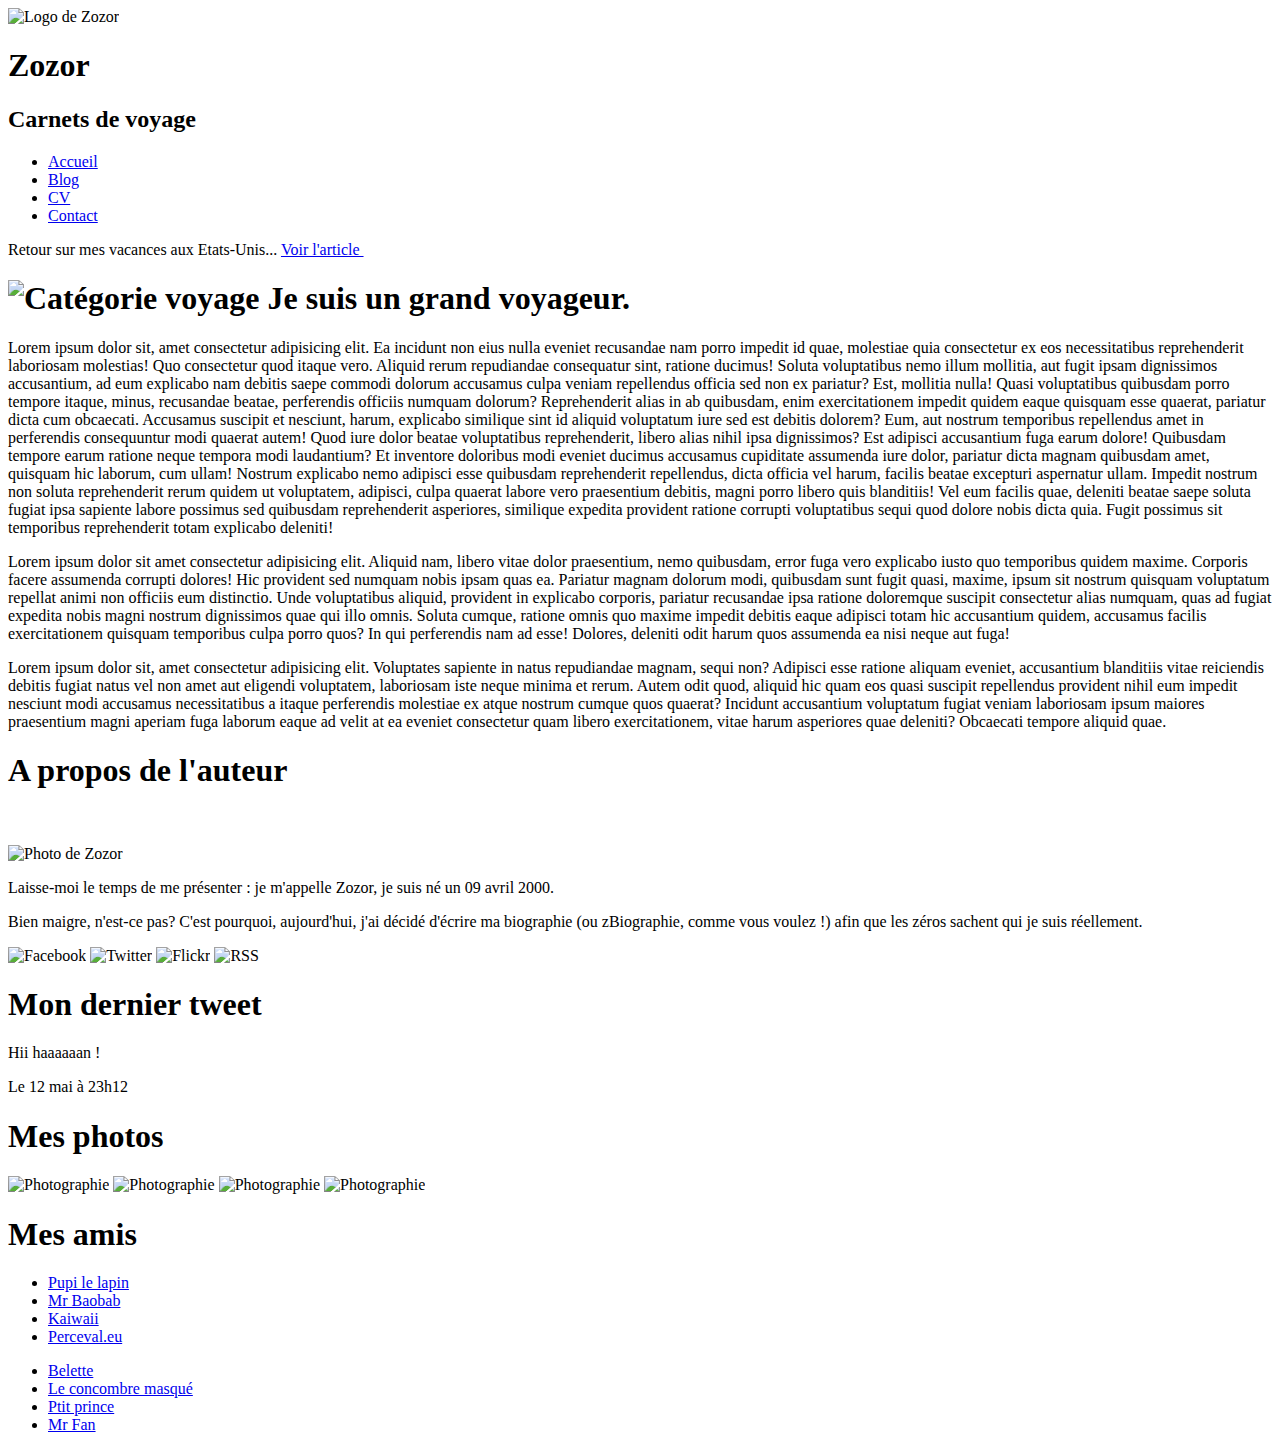
==== index.html @ 88573fd7 "add index.html" ====
<!DOCTYPE html>
<html lang="fr">

<head>
    <meta charset="UTF-8">
    <meta http-equiv="X-UA-Compatible" content="IE=edge">
    <meta name="viewport" content="width=device-width, initial-scale=1.0">
    <title>Zozor - Carnets de voyage</title>
</head>

<body>
    <div id="bloc_page">
        <header>
            <div id="titre_principal">
                <img src="" alt="Logo de Zozor" id="logo">
                <h1>Zozor</h1>
                <h2>Carnets de voyage</h2>
            </div>
            <nav>
                <ul>
                    <li><a href="#">Accueil</a></li>
                    <li><a href="#">Blog</a></li>
                    <li><a href="#">CV</a></li>
                    <li><a href="#">Contact</a></li>
                </ul>
            </nav>
        </header>
        <div id="banniere_image">
            <div id="banniiere_description">
                Retour sur mes vacances aux Etats-Unis...
                <a href="#" class="bouton_rouge">
                    Voir l'article
                    <img src="" alt="">
                </a>
            </div>
        </div>
        <section>
            <article>
                <h1>
                    <img src="" alt="Catégorie voyage" class="ico_categorie" />
                    Je suis un grand voyageur.
                </h1>
                <p>
                    Lorem ipsum dolor sit, amet consectetur adipisicing elit. Ea incidunt non eius nulla eveniet
                    recusandae nam porro impedit id quae, molestiae quia consectetur ex eos necessitatibus reprehenderit
                    laboriosam molestias! Quo consectetur quod itaque vero. Aliquid rerum repudiandae consequatur sint,
                    ratione ducimus! Soluta voluptatibus nemo illum mollitia, aut fugit ipsam dignissimos accusantium,
                    ad eum explicabo nam debitis saepe commodi dolorum accusamus culpa veniam repellendus officia sed
                    non ex pariatur? Est, mollitia nulla! Quasi voluptatibus quibusdam porro tempore itaque, minus,
                    recusandae beatae, perferendis officiis numquam dolorum? Reprehenderit alias in ab quibusdam, enim
                    exercitationem impedit quidem eaque quisquam esse quaerat, pariatur dicta cum obcaecati. Accusamus
                    suscipit et nesciunt, harum, explicabo similique sint id aliquid voluptatum iure sed est debitis
                    dolorem? Eum, aut nostrum temporibus repellendus amet in perferendis consequuntur modi quaerat
                    autem! Quod iure dolor beatae voluptatibus reprehenderit, libero alias nihil ipsa dignissimos? Est
                    adipisci accusantium fuga earum dolore! Quibusdam tempore earum ratione neque tempora modi
                    laudantium? Et inventore doloribus modi eveniet ducimus accusamus cupiditate assumenda iure dolor,
                    pariatur dicta magnam quibusdam amet, quisquam hic laborum, cum ullam! Nostrum explicabo nemo
                    adipisci esse quibusdam reprehenderit repellendus, dicta officia vel harum, facilis beatae excepturi
                    aspernatur ullam. Impedit nostrum non soluta reprehenderit rerum quidem ut voluptatem, adipisci,
                    culpa quaerat labore vero praesentium debitis, magni porro libero quis blanditiis! Vel eum facilis
                    quae, deleniti beatae saepe soluta fugiat ipsa sapiente labore possimus sed quibusdam reprehenderit
                    asperiores, similique expedita provident ratione corrupti voluptatibus sequi quod dolore nobis dicta
                    quia. Fugit possimus sit temporibus reprehenderit totam explicabo deleniti!
                </p>
                <p>
                    Lorem ipsum dolor sit amet consectetur adipisicing elit. Aliquid nam, libero vitae dolor
                    praesentium, nemo quibusdam, error fuga vero explicabo iusto quo temporibus quidem maxime. Corporis
                    facere assumenda corrupti dolores! Hic provident sed numquam nobis ipsam quas ea. Pariatur magnam
                    dolorum modi, quibusdam sunt fugit quasi, maxime, ipsum sit nostrum quisquam voluptatum repellat
                    animi non officiis eum distinctio. Unde voluptatibus aliquid, provident in explicabo corporis,
                    pariatur recusandae ipsa ratione doloremque suscipit consectetur alias numquam, quas ad fugiat
                    expedita nobis magni nostrum dignissimos quae qui illo omnis. Soluta cumque, ratione omnis quo
                    maxime impedit debitis eaque adipisci totam hic accusantium quidem, accusamus facilis exercitationem
                    quisquam temporibus culpa porro quos? In qui perferendis nam ad esse! Dolores, deleniti odit harum
                    quos assumenda ea nisi neque aut fuga!
                </p>
                <p>Lorem ipsum dolor sit, amet consectetur adipisicing elit. Voluptates sapiente in natus repudiandae
                    magnam, sequi non? Adipisci esse ratione aliquam eveniet, accusantium blanditiis vitae reiciendis
                    debitis fugiat natus vel non amet aut eligendi voluptatem, laboriosam iste neque minima et rerum.
                    Autem odit quod, aliquid hic quam eos quasi suscipit repellendus provident nihil eum impedit
                    nesciunt modi accusamus necessitatibus a itaque perferendis molestiae ex atque nostrum cumque quos
                    quaerat? Incidunt accusantium voluptatum fugiat veniam laboriosam ipsum maiores praesentium magni
                    aperiam fuga laborum eaque ad velit at ea eveniet consectetur quam libero exercitationem, vitae
                    harum asperiores quae deleniti? Obcaecati tempore aliquid quae.</p>
            </article>
            <aside>
                <h1>A propos de l'auteur</h1>
                <img src="" alt="" id="fleche_bulle">
                <p id="photo_zozor">
                    <img src="" alt="Photo de Zozor">
                </p>
                <p>
                    Laisse-moi le temps de me présenter : je m'appelle Zozor, je suis né un 09 avril 2000.
                </p>
                <p>
                    Bien maigre, n'est-ce pas? C'est pourquoi, aujourd'hui, j'ai décidé d'écrire ma biographie (ou
                    zBiographie, comme vous voulez !) afin que les zéros sachent qui je suis réellement.
                </p>
                <p>
                    <img src="" alt="Facebook">
                    <img src="" alt="Twitter">
                    <img src="" alt="Flickr">
                    <img src="" alt="RSS">
                </p>
            </aside>
        </section>
        <footer>
            <div id="tweet">
                <h1>Mon dernier tweet</h1>
                <p>Hii haaaaaan !</p>
                <p>Le 12 mai à 23h12</p>
            </div>
            <div id="mes_photos">
                <h1>Mes photos</h1>
                <p>
                    <img src="" alt="Photographie">
                    <img src="" alt="Photographie">
                    <img src="" alt="Photographie">
                    <img src="" alt="Photographie">
                </p>
            </div>
            <div id="mes_amis">
                <h1>Mes amis</h1>
                <ul>
                    <li><a href="#">Pupi le lapin</a></li>
                    <li><a href="#">Mr Baobab</a></li>
                    <li><a href="#">Kaiwaii</a></li>
                    <li><a href="#">Perceval.eu</a></li>
                </ul>
                <ul>
                    <li><a href="#">Belette</a></li>
                    <li><a href="#">Le concombre masqué</a></li>
                    <li><a href="#">Ptit prince</a></li>
                    <li><a href="#">Mr Fan</a></li>
                </ul>
            </div>
        </footer>
    </div>
</body>

</html>
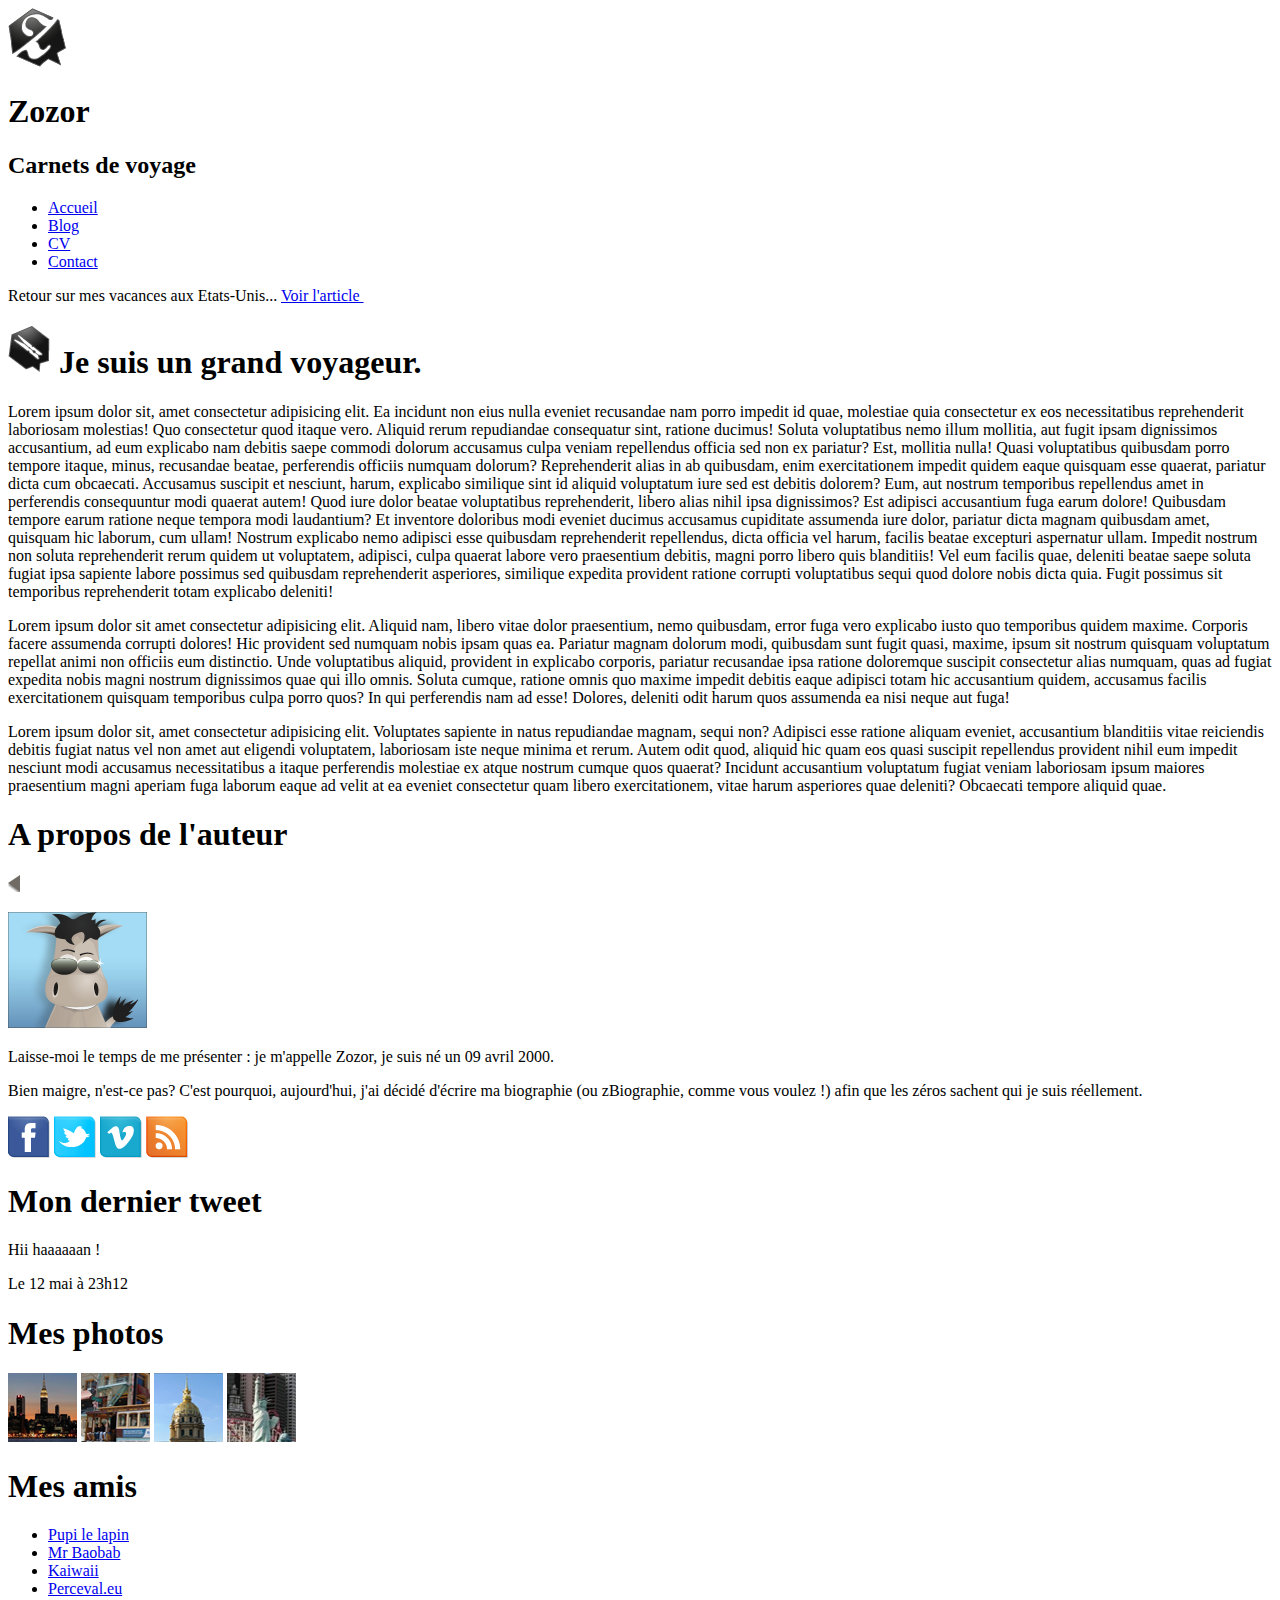
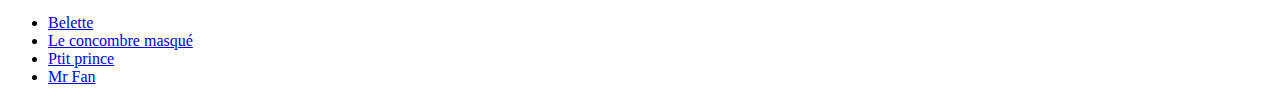
==== commit 5cc6ae74: "add dossier assets" ====
--- a/index.html
+++ b/index.html
@@ -12,7 +12,7 @@
     <div id="bloc_page">
         <header>
             <div id="titre_principal">
-                <img src="" alt="Logo de Zozor" id="logo">
+                <img src="./assets/images/zozor_logo.png" alt="Logo de Zozor" id="logo">
                 <h1>Zozor</h1>
                 <h2>Carnets de voyage</h2>
             </div>
@@ -30,14 +30,14 @@
                 Retour sur mes vacances aux Etats-Unis...
                 <a href="#" class="bouton_rouge">
                     Voir l'article
-                    <img src="" alt="">
+                    <img src="./assets/images/flecheblanchedroite.png" alt="">
                 </a>
             </div>
         </div>
         <section>
             <article>
                 <h1>
-                    <img src="" alt="Catégorie voyage" class="ico_categorie" />
+                    <img src="./assets/images/ico_epingle.png" alt="Catégorie voyage" class="ico_categorie" />
                     Je suis un grand voyageur.
                 </h1>
                 <p>
@@ -85,9 +85,9 @@
             </article>
             <aside>
                 <h1>A propos de l'auteur</h1>
-                <img src="" alt="" id="fleche_bulle">
+                <img src="./assets/images/bulle.png" alt="" id="fleche_bulle">
                 <p id="photo_zozor">
-                    <img src="" alt="Photo de Zozor">
+                    <img src="./assets/images/zozor_classe.png" alt="Photo de Zozor">
                 </p>
                 <p>
                     Laisse-moi le temps de me présenter : je m'appelle Zozor, je suis né un 09 avril 2000.
@@ -97,10 +97,10 @@
                     zBiographie, comme vous voulez !) afin que les zéros sachent qui je suis réellement.
                 </p>
                 <p>
-                    <img src="" alt="Facebook">
-                    <img src="" alt="Twitter">
-                    <img src="" alt="Flickr">
-                    <img src="" alt="RSS">
+                    <img src="./assets/images/facebook.png" alt="Facebook">
+                    <img src="./assets/images/twitter.png" alt="Twitter">
+                    <img src="./assets/images/vimeo.png" alt="Flickr">
+                    <img src="./assets/images/rss.png" alt="RSS">
                 </p>
             </aside>
         </section>
@@ -113,10 +113,10 @@
             <div id="mes_photos">
                 <h1>Mes photos</h1>
                 <p>
-                    <img src="" alt="Photographie">
-                    <img src="" alt="Photographie">
-                    <img src="" alt="Photographie">
-                    <img src="" alt="Photographie">
+                    <img src="./assets/images/photo1.jpg" alt="Photographie">
+                    <img src="./assets/images/photo2.jpg" alt="Photographie">
+                    <img src="./assets/images/photo3.jpg" alt="Photographie">
+                    <img src="./assets/images/photo4.jpg" alt="Photographie">
                 </p>
             </div>
             <div id="mes_amis">
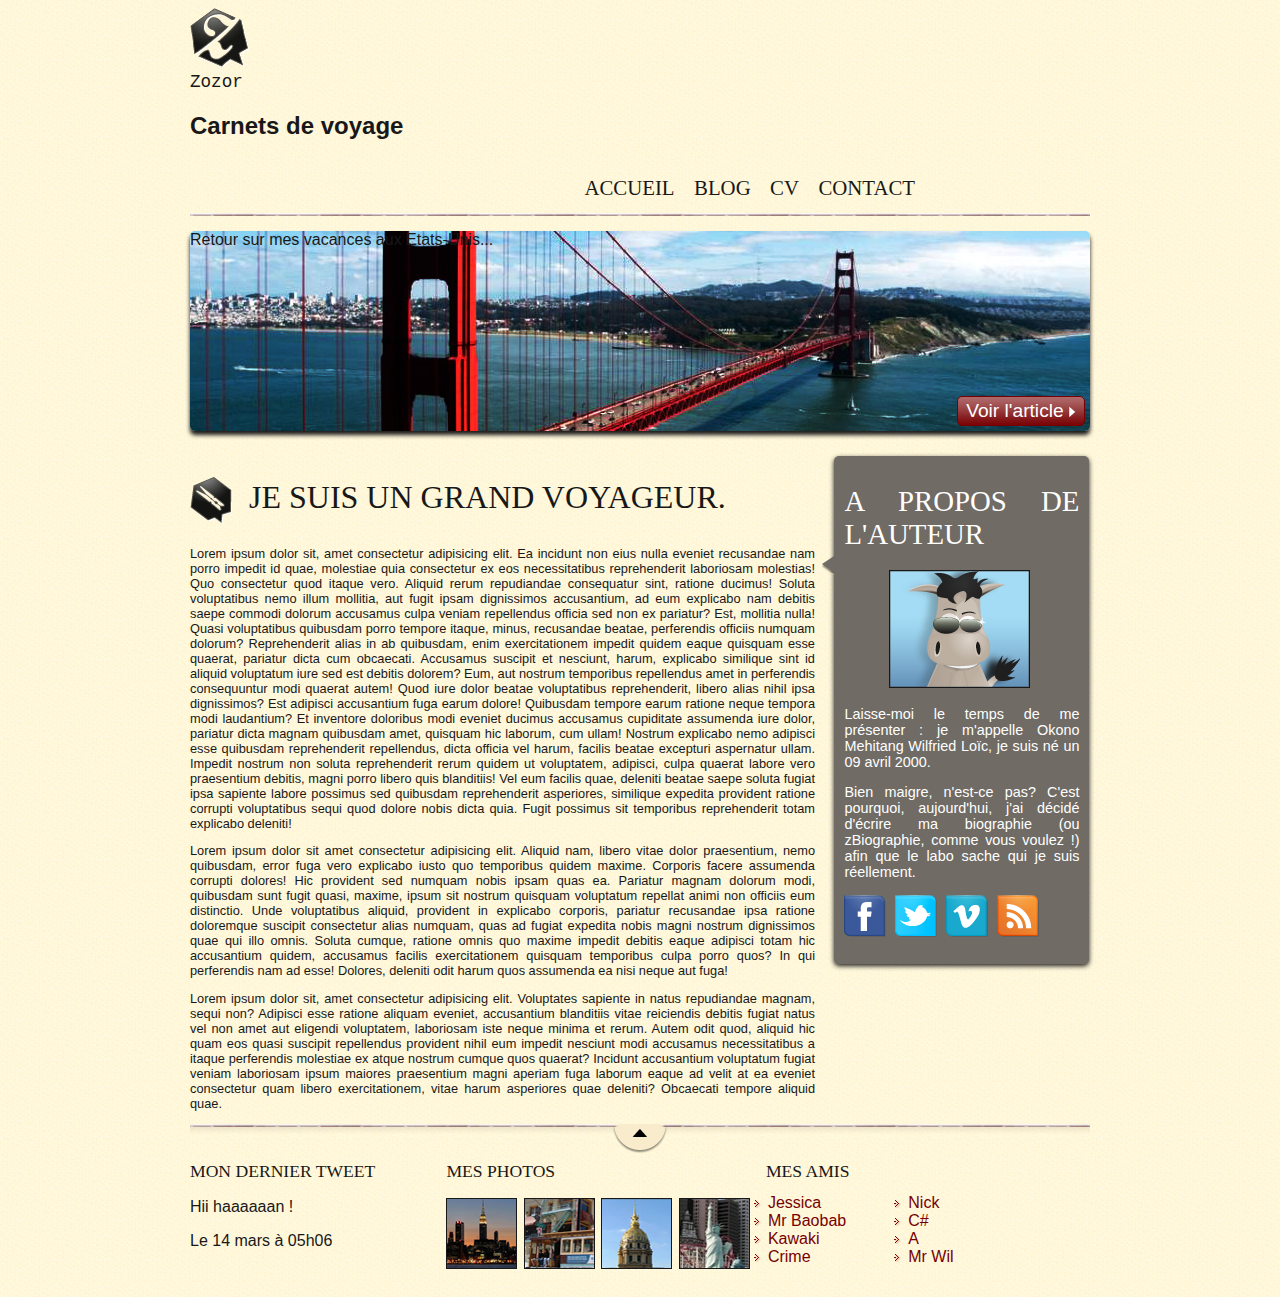
==== commit 0c806d14: "add file style.css" ====
--- a/index.html
+++ b/index.html
@@ -5,6 +5,8 @@
     <meta charset="UTF-8">
     <meta http-equiv="X-UA-Compatible" content="IE=edge">
     <meta name="viewport" content="width=device-width, initial-scale=1.0">
+    <link rel="shortcut icon" href="./assets/images/zozor_logo.png" type="image/x-icon">
+    <link rel="stylesheet" href="style.css">
     <title>Zozor - Carnets de voyage</title>
 </head>
 
@@ -90,11 +92,11 @@
                     <img src="./assets/images/zozor_classe.png" alt="Photo de Zozor">
                 </p>
                 <p>
-                    Laisse-moi le temps de me présenter : je m'appelle Zozor, je suis né un 09 avril 2000.
+                    Laisse-moi le temps de me présenter : je m'appelle Okono Mehitang Wilfried Loïc, je suis né un 09 avril 2000.
                 </p>
                 <p>
                     Bien maigre, n'est-ce pas? C'est pourquoi, aujourd'hui, j'ai décidé d'écrire ma biographie (ou
-                    zBiographie, comme vous voulez !) afin que les zéros sachent qui je suis réellement.
+                    zBiographie, comme vous voulez !) afin que le labo sache qui je suis réellement.
                 </p>
                 <p>
                     <img src="./assets/images/facebook.png" alt="Facebook">
@@ -108,7 +110,7 @@
             <div id="tweet">
                 <h1>Mon dernier tweet</h1>
                 <p>Hii haaaaaan !</p>
-                <p>Le 12 mai à 23h12</p>
+                <p>Le 14 mars à 05h06</p>
             </div>
             <div id="mes_photos">
                 <h1>Mes photos</h1>
@@ -122,16 +124,16 @@
             <div id="mes_amis">
                 <h1>Mes amis</h1>
                 <ul>
-                    <li><a href="#">Pupi le lapin</a></li>
+                    <li><a href="#">Jessica</a></li>
                     <li><a href="#">Mr Baobab</a></li>
-                    <li><a href="#">Kaiwaii</a></li>
-                    <li><a href="#">Perceval.eu</a></li>
+                    <li><a href="#">Kawaki</a></li>
+                    <li><a href="#">Crime</a></li>
                 </ul>
                 <ul>
-                    <li><a href="#">Belette</a></li>
-                    <li><a href="#">Le concombre masqué</a></li>
-                    <li><a href="#">Ptit prince</a></li>
-                    <li><a href="#">Mr Fan</a></li>
+                    <li><a href="#">Nick</a></li>
+                    <li><a href="#">C#</a></li>
+                    <li><a href="#">A</a></li>
+                    <li><a href="#">Mr Wil</a></li>
                 </ul>
             </div>
         </footer>
--- a/style.css
+++ b/style.css
@@ -0,0 +1,240 @@
+body
+{
+    background: url(./assets/images/fond_jaune.png);
+    font-family: 'Trebuchet MS', 'Lucida Sans Unicode', 'Lucida Grande', 'Lucida Sans', Arial, sans-serif;
+    color: #181818;
+}
+
+#bloc_page
+{
+    width: 900px;
+    margin: auto;
+}
+
+section h1, footer h1, nav a
+{
+    font-family: 'Times New Roman', Times, serif;
+    font-weight: normal;
+    text-transform: uppercase;
+}
+
+header
+{
+    background: url('./assets/images/separateur.png') repeat-x bottom;
+}
+
+#titre_principal
+{
+    display: inline-block;
+}
+
+header h1
+{
+    font-family: 'Times New Roman', Times, serif;
+    font-size: 2.5em;
+    font-weight: normal;
+}
+
+#logo, header h1
+{
+    font-family: 'Courier New', Courier, monospace;
+    font-size: 1.1em;
+    margin-top: 0px;
+    font-weight: normal;
+}
+
+nav
+{
+    display: inline-block;
+    width: 740px;
+    text-align: right;
+}
+
+nav ul
+{
+    list-style-type: none;
+}
+
+nav li
+{
+    display: inline-block;
+    margin-right: 15px;
+}
+
+nav a
+{
+    font-size: 1.3em;
+    color: #181818;
+    padding-bottom: 3px;
+    text-decoration: none;
+}
+
+nav a:hover
+{
+    color: #760001;
+    border-bottom: 3px solod #760001;
+}
+
+#banniere_image
+{
+    margin-top: 15px;
+    height: 200px;
+    border-radius: 5px;
+    background: url('./assets/images/sanfrancisco.jpg') no-repeat;
+    position: relative;
+    box-shadow: 0px 4px 4px #1c1a19;
+    margin-bottom: 25px;
+}
+
+#banniere_description
+{
+    position: absolute;
+    bottom: 0;
+    border-radius: 0px 0px 5px 5px;
+    width: 99.5%;
+    height: 33px;
+    padding-top: 15px;
+    padding-left: 4px;
+    background-color: rgba(24, 24, 24, 0.8);
+    color: white;
+    font-size: 0.8em;
+}
+
+.bouton_rouge
+{
+    display: inline-block;
+    height: 25px;
+    position: absolute;
+    right: 5px;
+    bottom: 5px;
+    background: url('./assets/images/fond_degraderouge.png') repeat-x;
+    border : 1px solid #760001;
+    border-radius: 5px;
+    font-size: 1.2em;
+    text-align: center;
+    padding: 3px 8px 0px 8px;
+    color: white;
+    text-decoration: none;
+}
+
+.bouton_rouge img
+{
+    border: 0;
+}
+
+article, aside
+{
+    display: inline-block;
+    vertical-align: top;
+    text-align: justify;
+}
+
+article
+{
+    width: 625px;
+    margin-right: 15px;
+}
+
+.ico_categorie
+{
+    vertical-align: middle;
+    margin-right: 8px;
+}
+
+article p
+{
+    font-size: 0.8em;
+}
+
+aside
+{
+    position: relative;
+    width: 235px;
+    background-color: #706b64;
+    box-shadow: 0px 2px 5px #1c1a19;
+    border-radius: 5px;
+    padding: 10px;
+    color: white;
+    font-size: 0.9em;
+}
+
+#fleche_bulle
+{
+    position: absolute;
+    top: 100px;
+    left: -12px;
+}
+
+#photo_zozor
+{
+    text-align: center;
+}
+
+#photo_zozor img
+{
+    border: 1px solid #181818;
+}
+
+aside img
+{
+    margin-right: 5px;
+}
+
+footer
+{
+    background: url('./assets/images/ico_top.png') no-repeat top center, url('./assets/images/separateur.png') repeat-x top, url('./assets/images/ombre.png') repeat-x top;
+    padding-top: 25px;
+}
+
+footer p, footer ul
+{
+    font-size: 0.em;
+}
+
+footer h1
+{
+    font-size: 1.1em;
+}
+
+#tweet, #mes_photos, #mes_amis
+{
+    display: inline-block;
+    vertical-align: top;
+}
+
+#tweet
+{
+    width: 28%;
+}
+
+#mes_photos
+{
+    width: 35%;
+}
+
+#mes_amis
+{
+    width: 31%;
+}
+
+#mes_photos img
+{
+    border: 1px solid #181818;
+    margin-right: 2px;
+}
+
+#mes_amis ul
+{
+    display: inline-block;
+    vertical-align: top;
+    margin-top: 0;
+    width: 48%;
+    list-style-image: url('./assets/images/ico_liensexterne.png');
+    padding-left: 2px;
+}
+
+#mes_amis a
+{
+    text-decoration: none;
+    color: #760001;
+}